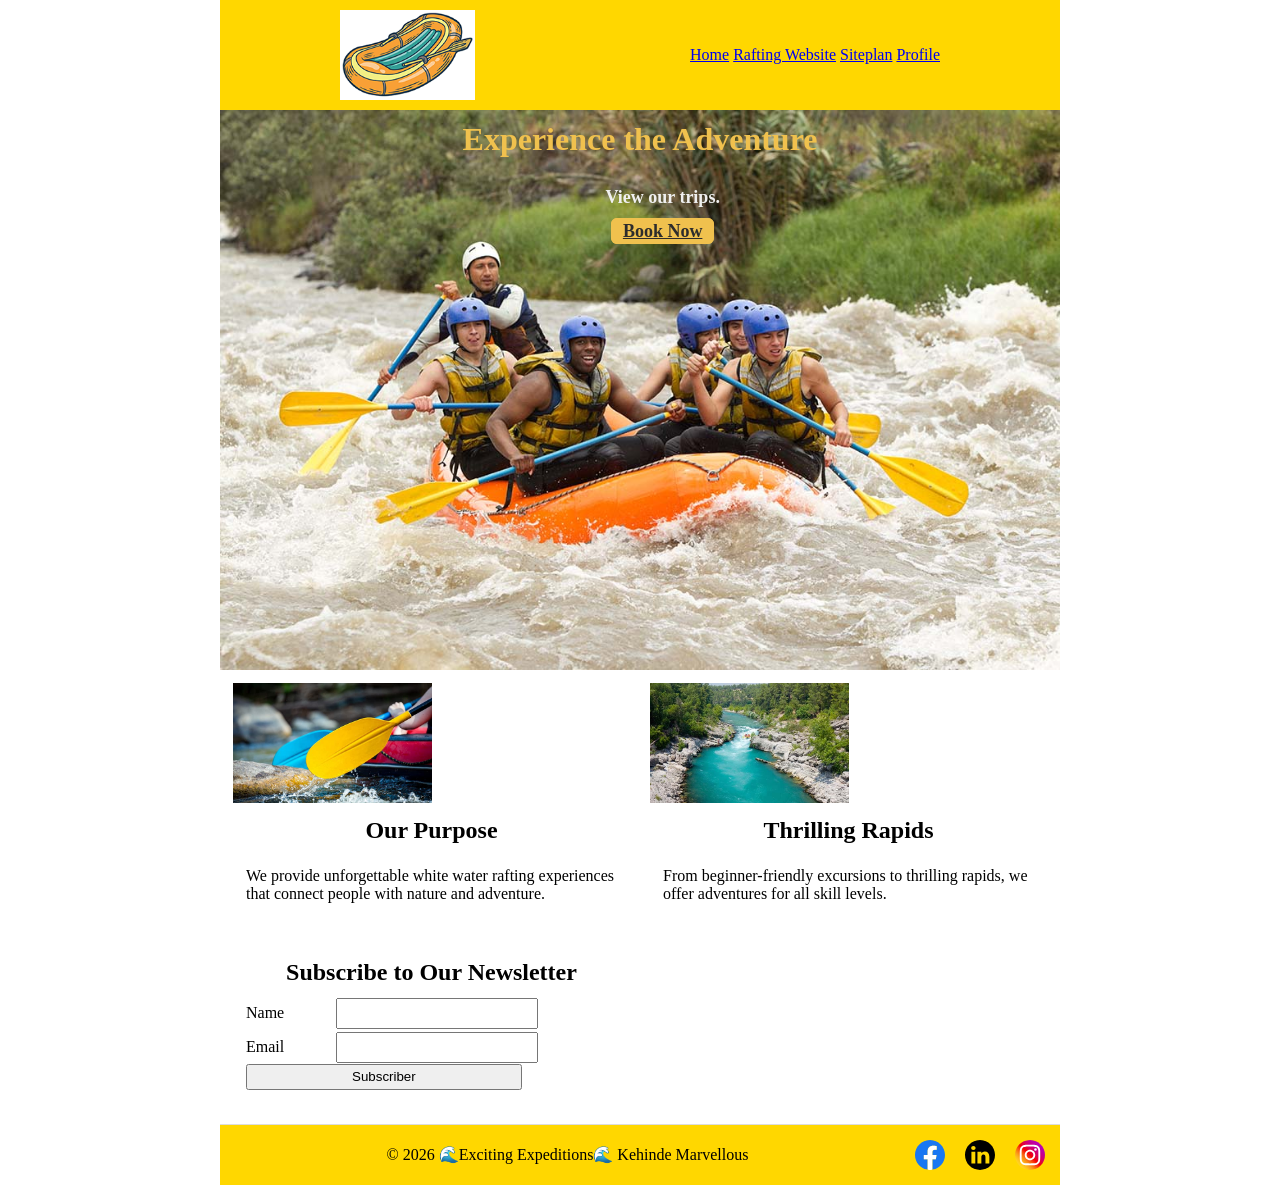
==== wwr/index.html @ 6c3a646f "ddddd" ====
<!--10 June 2026-->
<!DOCTYPE html>
<html lang="en-us">

<head>
  <meta charset="UTF-8">
  <meta name="viewport" content="width=device-width,initial-scale=1.0">
  <title>Kehinde Marvellous | WDD 130</title>
  <meta name="description" content="Kehinde Marvellous's BYU-Idaho WDD 130 course home page">
  <meta name="author" content="Kehinde Marvellous">

  <link rel="stylesheet" href="styles/rafting.css">
  <link rel="preconnect" href="https://fonts.googleapis.com">
  <link rel="preconnect" href="https://fonts.gstatic.com" crossorigin>
  <link
    href="https://fonts.googleapis.com/css2?family=Roboto:ital,wght@0,100..900;1,100..900&display=swap"
    rel="stylesheet">
</head>

<body>
  <header>
    <img src="images/boat.png" alt="Company Logo" class="logo">

    <nav>
      <a href="#">Home</a>
      <a href="wwr/">Rafting Website</a>
      <a href="wwr/site-plan-rafting.html">Siteplan</a>
      <a href="https://linkedin.com">Profile</a>
    </nav>
  </header>
  <main>
    <div class="hero">
      <img src="images/hero.jpg" alt="Rafting Adventure">
      <h1>Experience the Adventure</h1>

      <section class="cta">
        <p>View our trips.</p>
        <a href="trips.html" class="cta-button">Book Now</a>
      </section>
    </div>

    <section class="grid-container">
      <div>
        <img src="images/paddle.jpg" alt="Paddle rafting">
        <h2>Our Purpose</h2>
        <p>We provide unforgettable white water rafting experiences that connect people with nature
          and adventure.</p>
      </div>

      <div>
        <img src="images/river.jpg" alt="River rafting">
        <h2>Thrilling Rapids</h2>
        <p>From beginner-friendly excursions to thrilling rapids, we offer adventures for all skill
          levels.</p>
      </div>

      <section class="newsletter-section">
        <h2>Subscribe to Our Newsletter</h2>

        <form action="contact-form">
          <label for="name">Name</label>
          <input type="text" id="name" name="name">

          <label for="email">Email</label>
          <input type="email" id="email" name="email">

          <button type="submit">Subscriber</button>
        </form>
      </section>
    </section>
  </main>
  <footer>
    <p>&copy; 2026 🌊Exciting Expeditions🌊 Kehinde Marvellous</p>
    <nav class="socialmedia">
      <a href="https://facebook.com">
        <img src="images/facebook.svg" alt="Facebook Icon">
      </a>
      <a href="https://linkedin.com">
        <img src="images/linkedin.svg" alt="Linkedin Icon">
      </a>
      <a href="https://instagram.com">
        <img src="images/instagram.svg" alt="Instagram Icon">
      </a>
    </nav>
  </footer>
</body>
---- wwr/styles/rafting.css ----
:root {
    --primary-color: white;
    /* White */
    --secondary-color: black;
    /* Black */
    --accent1-color: gold;
    /* Light Gold */
    --accent2-color: #0f4c5c;
    /* Deep Teal */
    --heading-font: "Times New Roman", "Georgia", serif;
    --body-font: Arial, italic smaller sans-serif, sans-serif;
}

* {
    margin: 0;
    padding: 0;
    box-sizing: border-box;
}

/* 1. Header Container */
header {
    display: grid;
    grid-template-columns: auto 1fr;
    align-items: center;
    background-color: var(--accent1-color);
    padding: 10px 120px;
}

/* 2. Logo Size */
.logo {
    height: 90px;
    width: auto;
    grid-column: 1;
}

nav {
    justify-self: end;
    grid-column: 2;
}

/* 3. Navigation List Layout */
nav ul {
    display: flex;
    list-style: none;
    margin: 0;
    padding: 0;
    border: 1px solid #000;
    background-color: #fff;
    width: fit-content;
}

/* 4. Link Styling */
nav ul li a {
    display: block;
    text-decoration: none;
    color: #000;
    padding: 3px 25px;
    font-family: sans-serif;
}

/* 5. Inner Borders Between Links */
nav ul li:not(:last-child) a {
    border-right: 1px solid #000;
}

/* 6. Hover Effect */
nav ul li a:hover {
    background-color: #f0f0f0;
}

header,
main,
footer {
    width: 100%;
    max-width: 840px;
    margin: 0 auto;
}

/* ====================== COMPANY INFO ====================== */
.company-info {
    display: flex;
    flex-direction: column;
    align-items: center;
    text-align: center;
    padding: 10px;
}

.company-info h1 {
    font-size: 1.7rem;
    font-family: var(--heading-font);
}

.company-info p {
    font-size: 1rem;
}

h1,
h2 {
    font-family: var(--heading-font);
    color: black;
    text-align: center;
    padding: 10px 0;
}

h2 nav,
p,
section,
article {
    margin: 12px;
    padding: 1px;
}

footer p,
section p {
    color: var(--secondary-color);
}

.grid-container {
    display: grid;
    grid-template-columns: 1fr 1fr;
    gap: 20px;
}

.grid-container img {
    width: 50%;
    height: 120px;
    object-fit: cover;
}

.cta {
    text-align: center;
    font-size: 18px;
    font-weight: 600;
}

.cta a {
    padding: 2px 11px;
    background-color: #f0c14e;
    border: 1px solid #f0c14e;
    border-radius: 6px;
    color: #2C2C2C;
}

.cta p {
    color: #f0f0f0;
}

.hero .cta {
    position: absolute;
    bottom: 25rem;
    left: 41%;
    padding: 1rem;
}

/* ====================== GRID LAYOUT ====================== */
.grid {
    display: grid;
    grid-template-columns: 1fr 1fr;
    gap: 2rem;
    max-width: 1200px;
    margin: 0 auto;
    padding: 0 20px;
    align-items: start;
}

.map {
    width: 360px;
    height: 318px;
}

/* form layout: each direct child row keeps small width, use grid within fieldset */
.contact-form {
    display: flex;
    flex-direction: column;
    gap: 0.85rem;
}

#name,
#email {
    margin: 2px 3rem 1px;
    padding: 6px;
    width: 12.6rem;
}

/* fieldset: two-column grid: label cell + controls cell */
.purpose-fieldset {
    display: grid;
    grid-template-columns: 1fr 3.6fr;
    gap: 0.5rem;
    border: none;
    align-items: center;
}

/* radios stacked inside the controls cell */
.radios {
    display: flex;
    flex-direction: column;
    gap: 0.5rem;
}

/* make message textarea span full form width */
.message-row {
    display: block;
}

#message {
    width: 60%;
    box-sizing: border-box;
    height: 4rem;
    padding: .5rem;
}

/* newsletter row span full width */
.newsletter {
    display: block;
    width: 100%;
}

.newsletter label {
    display: inline-block;
    margin-left: 0.5rem;
}

button {
    padding: 0.2rem 6.5rem;
    cursor: pointer;
}

.hero {
    position: relative;
}

.hero img {
    display: block;
    width: 100%;
}

.hero h1 {
    position: absolute;
    top: 10px;
    width: 100%;
    padding: 1px;
    text-align: center;
    color: #f0c14e;
}

.hero article {
    position: absolute;
    bottom: 70px;
    left: 30px;
    right: 30px;
    background-color: var(--accent2-color);
    border-radius: 2px;
    opacity: 0.8;
    height: auto;
}

.hero article p {
    color: var(--primary-color);
}

.hero article img {
    float: right;
    width: 125px;
    margin-left: 10px;
    border-radius: 8px;
    padding: 8px;
    height: 100px;
}

/* ====================== HISTORY SECTION ====================== */
.history-section {
    display: grid;
    grid-template-columns: 1fr auto 1fr;
    align-items: start;
    gap: 0.1rem;
    padding: 1rem 0;
    margin: 2rem auto;
    max-width: 1200px;
}

.history-section h2 {
    grid-column: 1 / -1;
    text-align: center;
    margin-top: 1px;
    font-size: 1.5rem;
    margin-bottom: 1px;
}

.history-logo {
    display: flex;
    justify-content: center;
    align-self: center;
}

.history-logo img {
    width: 200px;
    height: auto;
    background-color: goldenrod;
    padding: 1.1rem 1.1rem;
    border-radius: 1px;
    box-shadow: 0 10px 25px rgba(0, 0, 0, 0.15);
}

.history-text p {
    margin: 0;
    padding: 1rem;
    line-height: 1.7;
}

@media (max-width: 992px) {
    .history-section {
        grid-template-columns: 1fr;
        text-align: center;
        gap: 2rem;
    }

    .history-logo img {
        margin: 0 auto;
    }
}

/* === ADVENTURE AWAITS YOU - HORIZONTAL ROW === */
.adventure-row {
    display: flex;
    flex-wrap: nowrap;
    gap: 1px;
    justify-content: center;
    margin: 1px auto;
    padding: 1px;
    max-width: 1200px;
    background-color: white;
}

figure {
    flex: 1 1 180px;
    max-width: 180px;
    margin: 0;
    background: white;
    padding: 10px;
    text-align: center;
}

figure img {
    width: 80%;
    height: 100px;
    object-fit: cover;
}

figcaption {
    color: black;
    padding: 1px 1px;
    margin-top: 1px;
    font: italic smaller sans-serif;
}

/* Footer Styles */
footer {
    display: flex;
    align-items: center;
    justify-content: center;
    gap: 5px;
    background-color: var(--accent1-color);
    padding: 15px 10px;
    border-top: 1px solid #ddd;
    margin-top: 20px;
}

footer p {
    flex: 1;
    margin: 0;
    text-align: center;
    font: var(--body-font);
}

.socialmedia {
    display: flex;
    gap: 10px;
    margin-left: auto;
}

.socialmedia a {
    text-decoration: none;
}

.socialmedia img {
    width: 40px;
    height: 30px;
    border-radius: 50%;
    display: block;
}
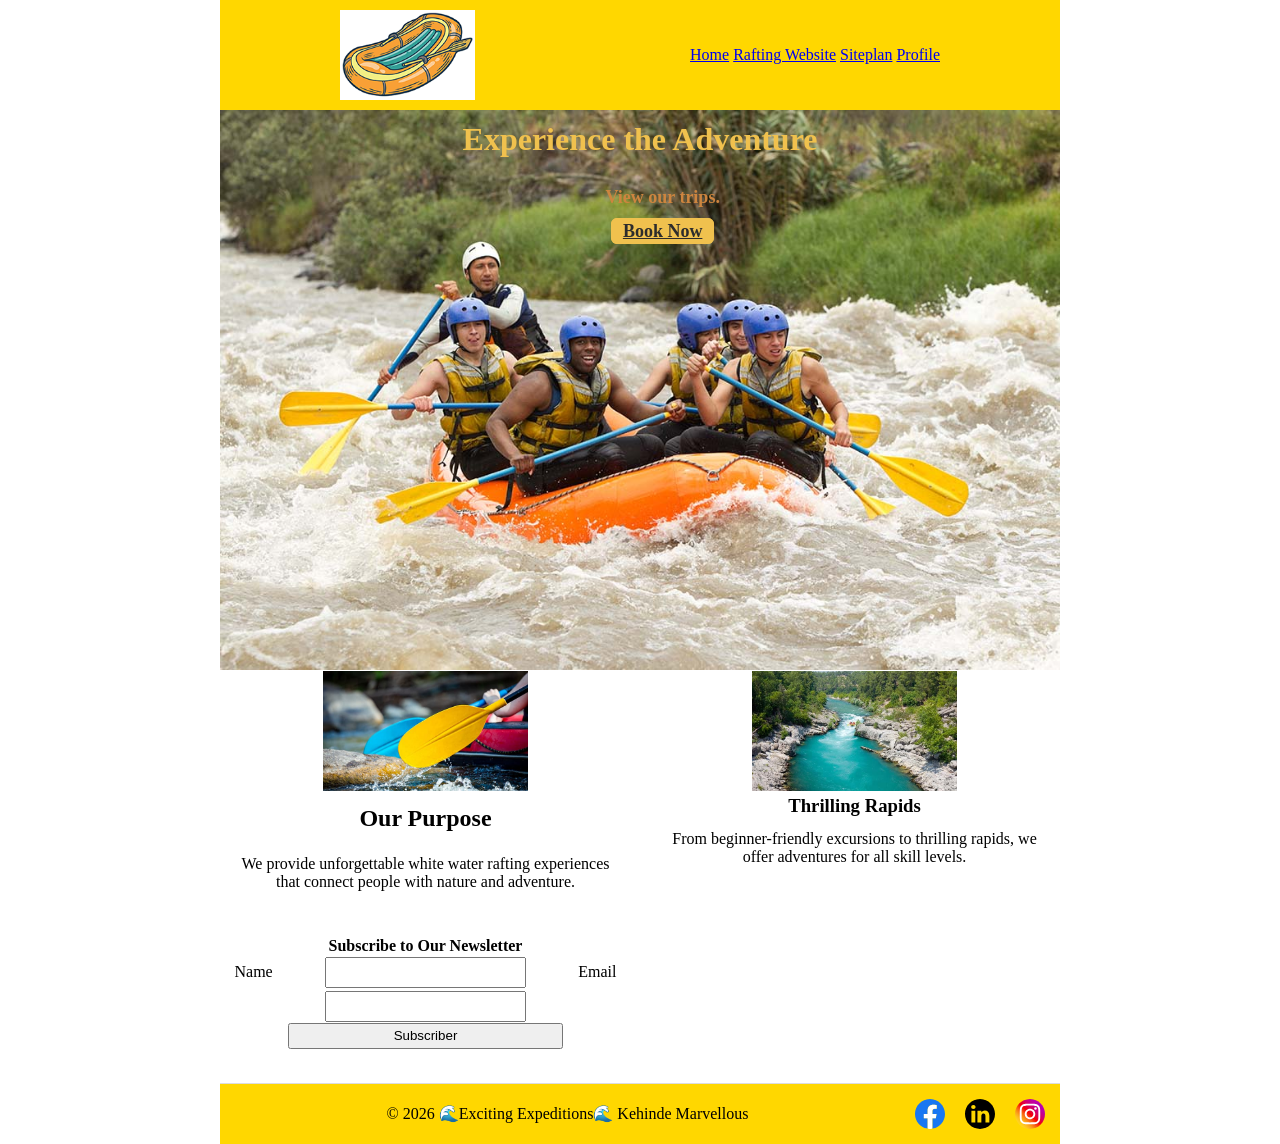
==== commit 3c6e0845: "4565" ====
--- a/wwr/index.html
+++ b/wwr/index.html
@@ -49,13 +49,13 @@
 
       <div>
         <img src="images/river.jpg" alt="River rafting">
-        <h2>Thrilling Rapids</h2>
+        <h3>Thrilling Rapids</h3>
         <p>From beginner-friendly excursions to thrilling rapids, we offer adventures for all skill
           levels.</p>
       </div>
 
       <section class="newsletter-section">
-        <h2>Subscribe to Our Newsletter</h2>
+        <h4>Subscribe to Our Newsletter</h4>
 
         <form action="contact-form">
           <label for="name">Name</label>
--- a/wwr/styles/rafting.css
+++ b/wwr/styles/rafting.css
@@ -119,6 +119,9 @@
     display: grid;
     grid-template-columns: 1fr 1fr;
     gap: 20px;
+    text-align: center;
+    background: white;
+    margin: 0;
 }
 
 .grid-container img {
@@ -142,7 +145,7 @@
 }
 
 .cta p {
-    color: #f0f0f0;
+    color: peru;
 }
 
 .hero .cta {
@@ -150,6 +153,30 @@
     bottom: 25rem;
     left: 41%;
     padding: 1rem;
+}
+
+table {
+    width: 100%;
+    border-collapse: collapse;
+    margin: 20px 0;
+}
+
+th {
+    background-color: #f0c14e;
+    color: black;
+    padding: 12px;
+    border: 1px solid #000;
+    text-align: center;
+}
+
+td {
+    padding: 10px;
+    border: 1px solid #000;
+    text-align: center;
+}
+
+tr:nth-child(even) {
+    background-color: #f9f9f9;
 }
 
 /* ====================== GRID LAYOUT ====================== */
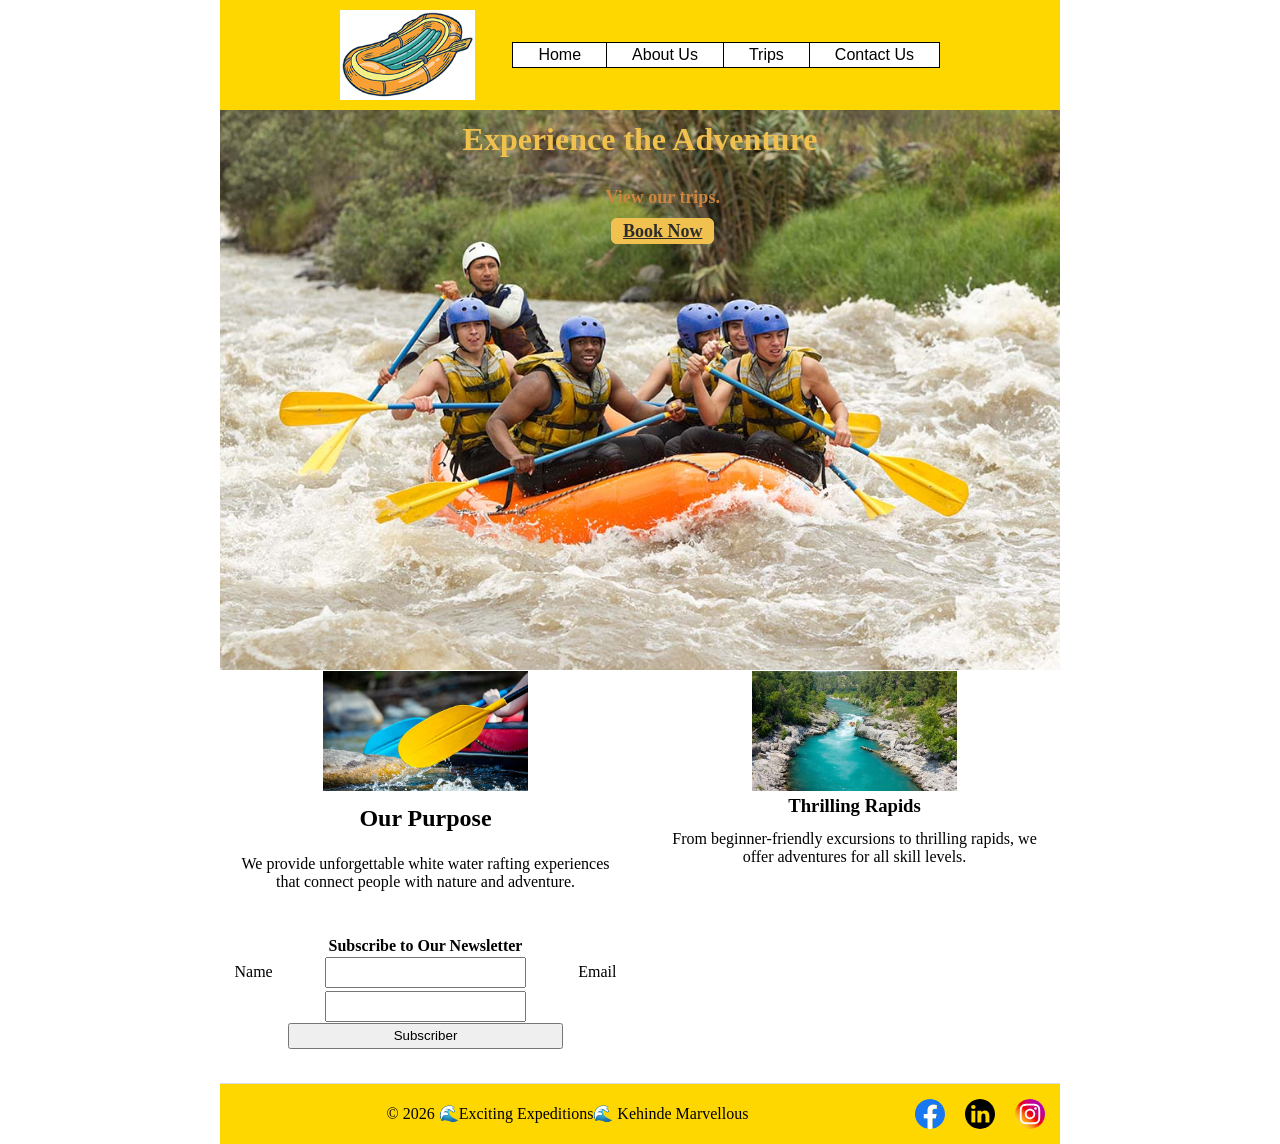
==== commit 71631945: "fhfjijh" ====
--- a/wwr/index.html
+++ b/wwr/index.html
@@ -5,16 +5,10 @@
 <head>
   <meta charset="UTF-8">
   <meta name="viewport" content="width=device-width,initial-scale=1.0">
-  <title>Kehinde Marvellous | WDD 130</title>
-  <meta name="description" content="Kehinde Marvellous's BYU-Idaho WDD 130 course home page">
+  <title>Trips | Exciting Expeditions</title>
+  <link rel="stylesheet" href="styles/rafting.css">
+  <meta name="description" content="Explore our exciting white water rafting trips.">
   <meta name="author" content="Kehinde Marvellous">
-
-  <link rel="stylesheet" href="styles/rafting.css">
-  <link rel="preconnect" href="https://fonts.googleapis.com">
-  <link rel="preconnect" href="https://fonts.gstatic.com" crossorigin>
-  <link
-    href="https://fonts.googleapis.com/css2?family=Roboto:ital,wght@0,100..900;1,100..900&display=swap"
-    rel="stylesheet">
 </head>
 
 <body>
@@ -22,10 +16,12 @@
     <img src="images/boat.png" alt="Company Logo" class="logo">
 
     <nav>
-      <a href="#">Home</a>
-      <a href="wwr/">Rafting Website</a>
-      <a href="wwr/site-plan-rafting.html">Siteplan</a>
-      <a href="https://linkedin.com">Profile</a>
+      <ul>
+        <li><a href="index.html">Home</a></li>
+        <li><a href="about.html">About Us</a></li>
+        <li><a href="trips.html">Trips</a></li>
+        <li><a href="contact.html">Contact Us</a></li>
+      </ul>
     </nav>
   </header>
   <main>
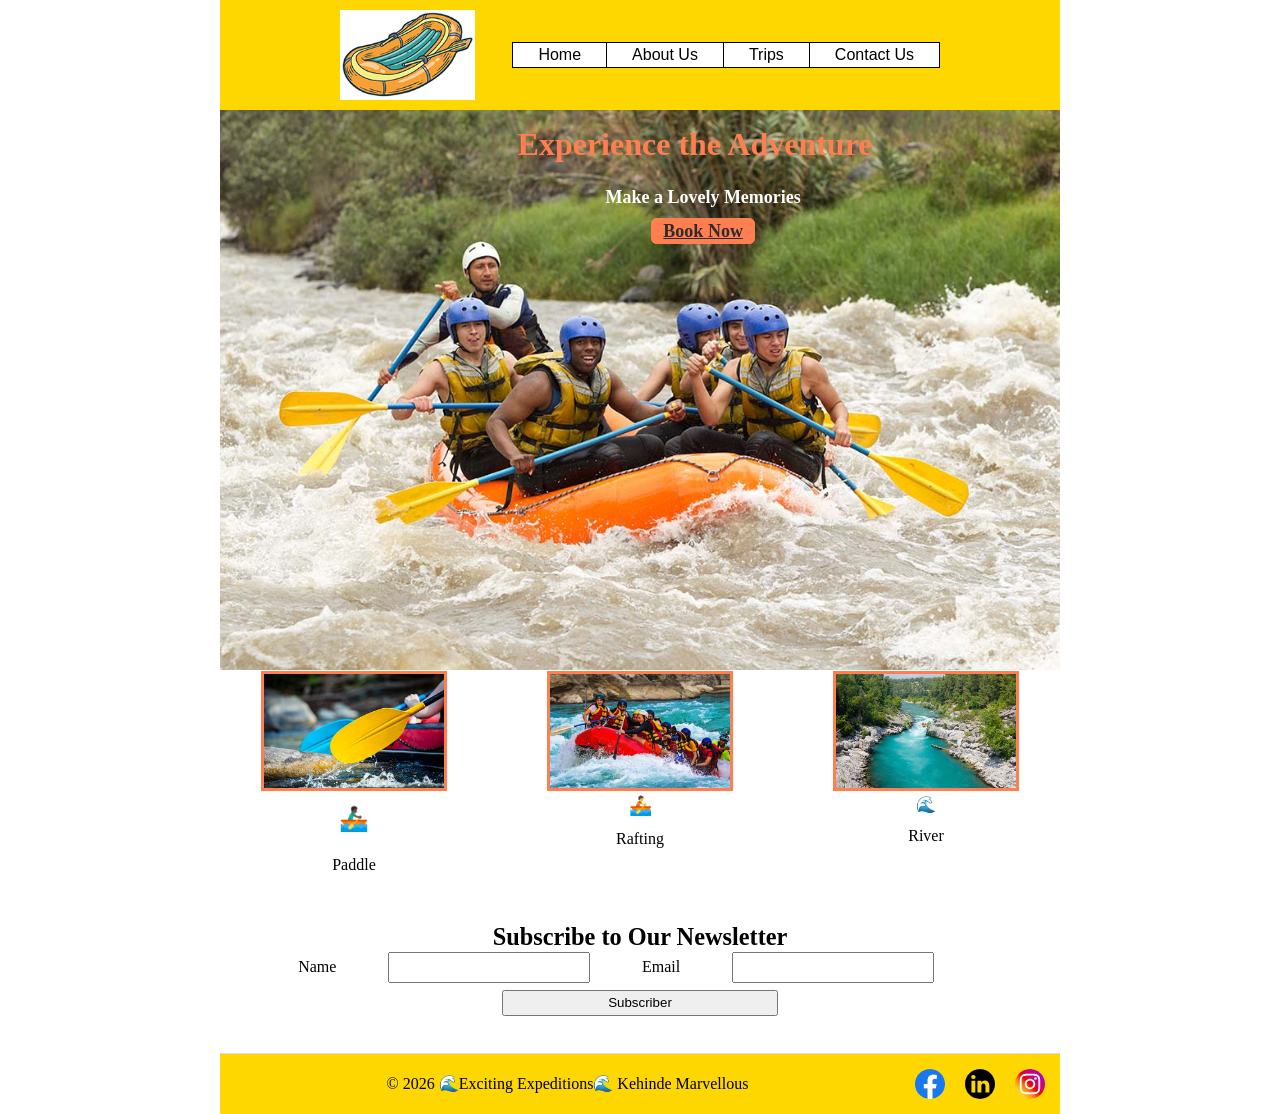
==== commit dcbc70e1: "ghgsdg" ====
--- a/wwr/index.html
+++ b/wwr/index.html
@@ -30,7 +30,7 @@
       <h1>Experience the Adventure</h1>
 
       <section class="cta">
-        <p>View our trips.</p>
+        <p>Make a Lovely Memories</p>
         <a href="trips.html" class="cta-button">Book Now</a>
       </section>
     </div>
@@ -38,20 +38,24 @@
     <section class="grid-container">
       <div>
         <img src="images/paddle.jpg" alt="Paddle rafting">
-        <h2>Our Purpose</h2>
-        <p>We provide unforgettable white water rafting experiences that connect people with nature
-          and adventure.</p>
+        <h2>🚣🏿‍♂️</h2>
+        <p>Paddle</p>
       </div>
 
       <div>
-        <img src="images/river.jpg" alt="River rafting">
-        <h3>Thrilling Rapids</h3>
-        <p>From beginner-friendly excursions to thrilling rapids, we offer adventures for all skill
-          levels.</p>
+        <img src="images/raf.jpg" alt="River rafting">
+        <h3>🚣</h3>
+        <p>Rafting</p>
       </div>
 
-      <section class="newsletter-section">
-        <h4>Subscribe to Our Newsletter</h4>
+      <div>
+        <img src="images/river.jpg" alt="River">
+        <h4>🌊</h4>
+        <p>River</p>
+      </div>
+
+      <div class="newsletter-section">
+        <h5>Subscribe to Our Newsletter</h5>
 
         <form action="contact-form">
           <label for="name">Name</label>
@@ -62,7 +66,7 @@
 
           <button type="submit">Subscriber</button>
         </form>
-      </section>
+      </div>
     </section>
   </main>
   <footer>
--- a/wwr/styles/rafting.css
+++ b/wwr/styles/rafting.css
@@ -102,6 +102,10 @@
     padding: 10px 0;
 }
 
+h5 {
+    font-size: 1.52rem;
+}
+
 h2 nav,
 p,
 section,
@@ -117,7 +121,7 @@
 
 .grid-container {
     display: grid;
-    grid-template-columns: 1fr 1fr;
+    grid-template-columns: 1fr 1fr 1fr;
     gap: 20px;
     text-align: center;
     background: white;
@@ -125,9 +129,10 @@
 }
 
 .grid-container img {
-    width: 50%;
+    width: 70%;
     height: 120px;
     object-fit: cover;
+    border: 3px solid coral;
 }
 
 .cta {
@@ -138,14 +143,14 @@
 
 .cta a {
     padding: 2px 11px;
-    background-color: #f0c14e;
-    border: 1px solid #f0c14e;
+    background-color: coral;
+    border: 1px solid coral;
     border-radius: 6px;
     color: #2C2C2C;
 }
 
 .cta p {
-    color: peru;
+    color: white;
 }
 
 .hero .cta {
@@ -204,7 +209,7 @@
 
 #name,
 #email {
-    margin: 2px 3rem 1px;
+    margin: 1px 3rem 7px;
     padding: 6px;
     width: 12.6rem;
 }
@@ -227,7 +232,8 @@
 
 /* make message textarea span full form width */
 .message-row {
-    display: block;
+    display: flex;
+    flex-direction: column;
 }
 
 #message {
@@ -248,6 +254,16 @@
     margin-left: 0.5rem;
 }
 
+.newsletter-section {
+    grid-column: 1 / -1;
+    /* span full row so it's centered under the grid */
+    display: flex;
+    flex-direction: column;
+    align-items: center;
+    justify-content: center;
+    padding: 1rem;
+}
+
 button {
     padding: 0.2rem 6.5rem;
     cursor: pointer;
@@ -264,11 +280,12 @@
 
 .hero h1 {
     position: absolute;
-    top: 10px;
+    top: 15px;
     width: 100%;
     padding: 1px;
     text-align: center;
-    color: #f0c14e;
+    color: coral;
+    left: 55px;
 }
 
 .hero article {
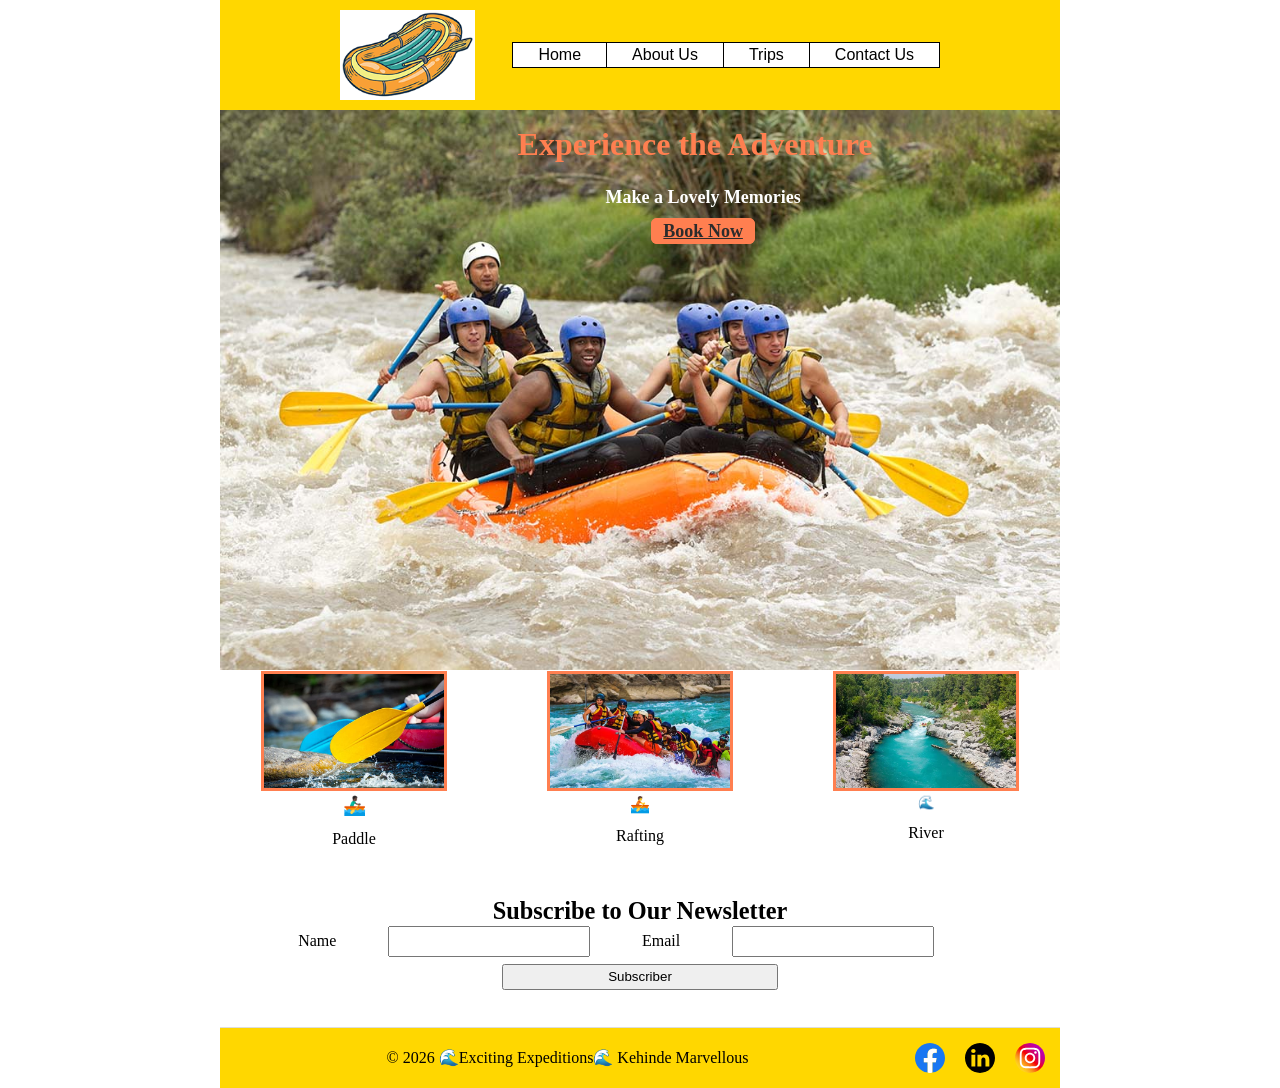
==== commit ef35cb31: "4dd" ====
--- a/wwr/index.html
+++ b/wwr/index.html
@@ -38,24 +38,24 @@
     <section class="grid-container">
       <div>
         <img src="images/paddle.jpg" alt="Paddle rafting">
-        <h2>🚣🏿‍♂️</h2>
+        <h3>🚣🏿‍♂️</h3>
         <p>Paddle</p>
       </div>
 
       <div>
         <img src="images/raf.jpg" alt="River rafting">
-        <h3>🚣</h3>
+        <h4>🚣</h4>
         <p>Rafting</p>
       </div>
 
       <div>
         <img src="images/river.jpg" alt="River">
-        <h4>🌊</h4>
+        <h5>🌊</h5>
         <p>River</p>
       </div>
 
       <div class="newsletter-section">
-        <h5>Subscribe to Our Newsletter</h5>
+        <h6>Subscribe to Our Newsletter</h6>
 
         <form action="contact-form">
           <label for="name">Name</label>
--- a/wwr/styles/rafting.css
+++ b/wwr/styles/rafting.css
@@ -102,7 +102,7 @@
     padding: 10px 0;
 }
 
-h5 {
+h6 {
     font-size: 1.52rem;
 }
 
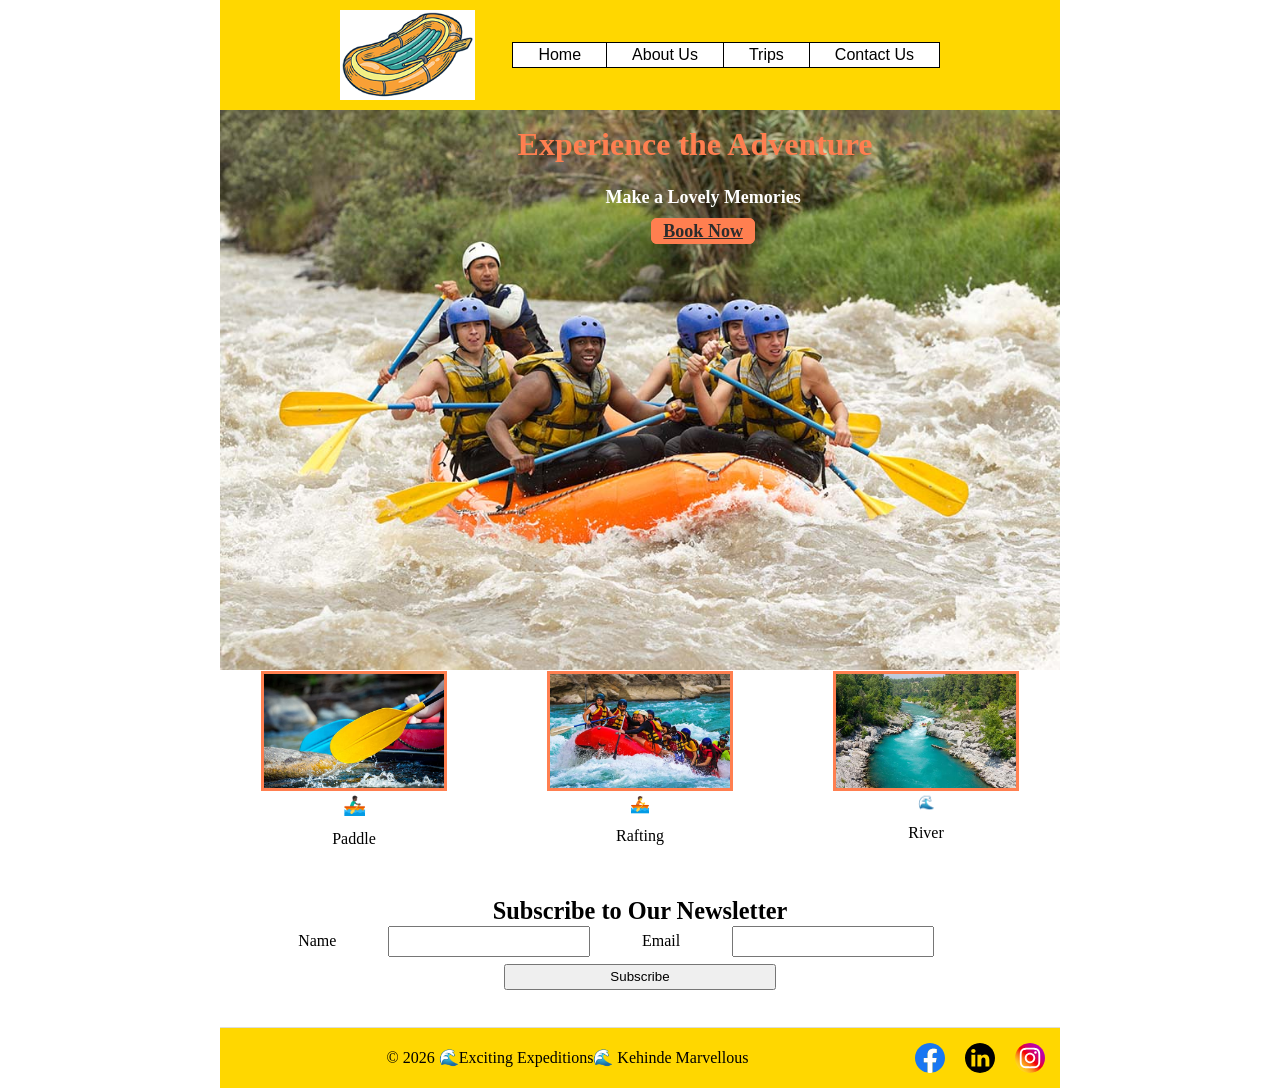
==== commit 9e1dc10c: "yy" ====
--- a/wwr/index.html
+++ b/wwr/index.html
@@ -64,7 +64,7 @@
           <label for="email">Email</label>
           <input type="email" id="email" name="email">
 
-          <button type="submit">Subscriber</button>
+          <button type="submit">Subscribe</button>
         </form>
       </div>
     </section>
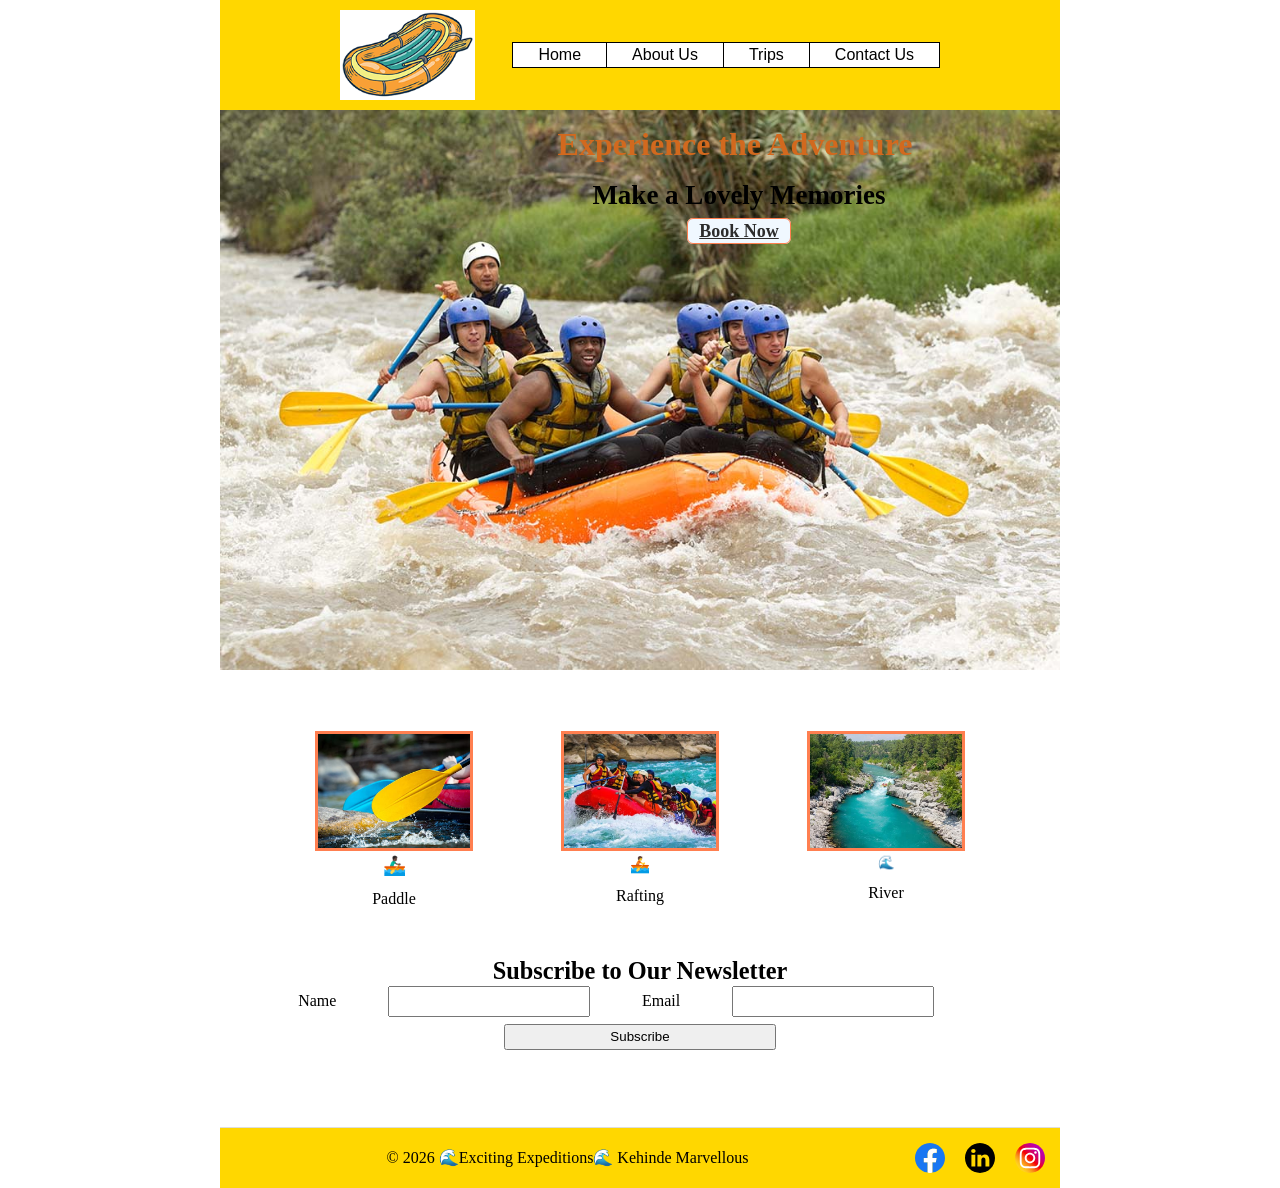
==== commit eb57a320: "Assignment for week 7" ====
--- a/wwr/index.html
+++ b/wwr/index.html
@@ -5,9 +5,10 @@
 <head>
   <meta charset="UTF-8">
   <meta name="viewport" content="width=device-width,initial-scale=1.0">
-  <title>Trips | Exciting Expeditions</title>
+  <title>Home Page | Exciting Expeditions</title>
   <link rel="stylesheet" href="styles/rafting.css">
-  <meta name="description" content="Explore our exciting white water rafting trips.">
+  <meta name="description"
+    content="Conquer exciting rapids with guided whitewater rafting trips, safety tips, and easy booking for families and thrill seekers.">
   <meta name="author" content="Kehinde Marvellous">
 </head>
 
@@ -30,7 +31,7 @@
       <h1>Experience the Adventure</h1>
 
       <section class="cta">
-        <p>Make a Lovely Memories</p>
+        <h2>Make a Lovely Memories</h2>
         <a href="trips.html" class="cta-button">Book Now</a>
       </section>
     </div>
--- a/wwr/styles/rafting.css
+++ b/wwr/styles/rafting.css
@@ -125,7 +125,7 @@
     gap: 20px;
     text-align: center;
     background: white;
-    margin: 0;
+    margin: 60px;
 }
 
 .grid-container img {
@@ -143,14 +143,10 @@
 
 .cta a {
     padding: 2px 11px;
-    background-color: coral;
+    background-color: aliceblue;
     border: 1px solid coral;
     border-radius: 6px;
     color: #2C2C2C;
-}
-
-.cta p {
-    color: white;
 }
 
 .hero .cta {
@@ -182,6 +178,37 @@
 
 tr:nth-child(even) {
     background-color: #f9f9f9;
+}
+
+/* ====================== TRIP CARDS ====================== */
+
+.trip-card {
+    background-color: white;
+    border: 2px solid var(--accent1-color);
+    border-radius: 8px;
+    box-shadow: 0 4px 6px rgba(0, 0, 0, 0.1);
+}
+
+.trip-card img {
+    width: 100%;
+    height: 200px;
+    object-fit: cover;
+    display: block;
+}
+
+.trip-card h3,
+.trip-card h2 {
+    font-size: 1.3rem;
+    padding: 1rem 1rem 0.5rem;
+    margin: 0;
+    color: var(--accent2-color);
+}
+
+.trip-card p {
+    padding: 0 1rem 1rem;
+    margin: 0;
+    font-size: 0.95rem;
+    text-align: center;
 }
 
 /* ====================== GRID LAYOUT ====================== */
@@ -284,8 +311,8 @@
     width: 100%;
     padding: 1px;
     text-align: center;
-    color: coral;
-    left: 55px;
+    color: chocolate;
+    left: 95px;
 }
 
 .hero article {
